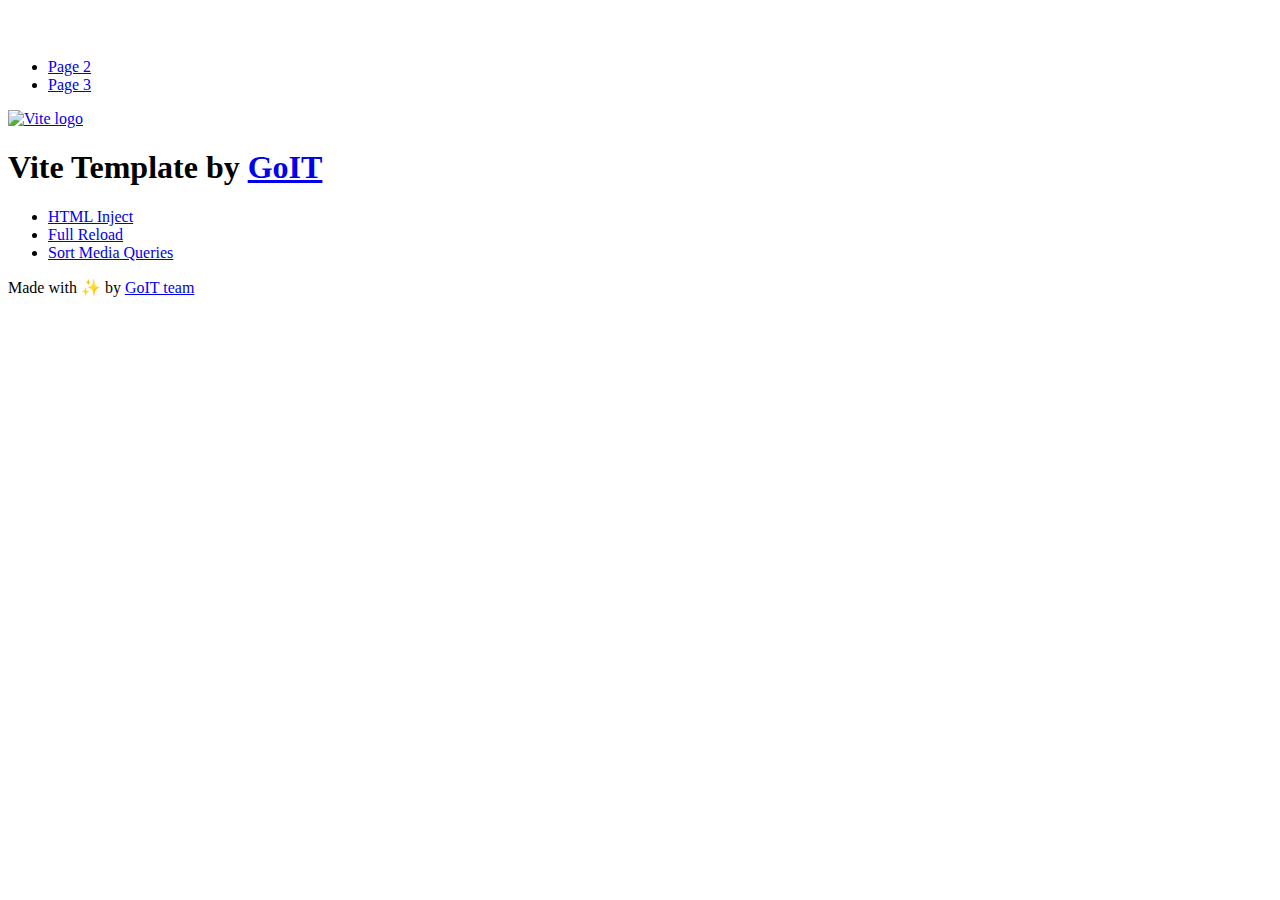
==== index.html @ cc00c932 "Deploying to gh-pages from @ Halyna79/goit-js-hw-12@776535042d5aa62d839cb967e5aa9f85892e320d 🚀" ====
<!DOCTYPE html>
<html lang="en">
  <head>
    <meta charset="UTF-8" />
    <link rel="icon" type="image/svg+xml" href="/vanilla-app-template/favicon.svg" />
    <meta name="viewport" content="width=device-width, initial-scale=1.0" />
    <title>Vanilla App Template</title>
    <script type="module" crossorigin src="/vanilla-app-template/index.js"></script>
    <link rel="stylesheet" crossorigin href="/vanilla-app-template/assets/styles-DvPDDfy5.css">
  </head>
  <body>
    <header class="header">
  <div class="container">
    <nav class="nav">
      <a class="nav-logo" href="./index.html" aria-label="Site logo">
        <svg class="nav-logo-icon" width="100" height="30">
          <use href="/vanilla-app-template/assets/sprite-E8vg0sBb.svg#logo"></use>
        </svg>
      </a>
      <ul class="nav-list">
        <li class="nav-item">
          <a class="nav-link {=$highlight-act}" href="./page-2.html">Page 2</a>
        </li>
        <li class="nav-item">
          <a class="nav-link {=$highlight-curr}" href="./page-3.html">Page 3</a>
        </li>
      </ul>
    </nav>
  </div>
</header>


    <main>
      <!-- Loads the specified .html file -->
      <section class="vite-promo">
  <div class="container">
    <div class="vite-promo-thumb">
      <a
        class="vite-promo-link"
        href="https://vitejs.dev/"
        target="_blank"
        rel="noopener noreferrer"
        aria-label="Link to Vite official website"
        title="Vite.js  build tool"
      >
        <!-- Path to images as from index.html file -->
        <img
          class="pic"
          src="/vanilla-app-template/assets/vite-logo-9o_aqrTe.png"
          alt="Vite logo"
          width="640"
          height="640"
        />
      </a>
    </div>
    <h1 class="main-title">
      <span class="main-title-gradient">Vite</span>
      Template by
      <a
        class="main-title-link"
        href="https://github.com/goitacademy/vanilla-app-template"
        target="_blank"
        rel="noopener noreferrer"
      >
        GoIT
      </a>
    </h1>
  </div>
</section>

      <article class="badges">
  <div class="container">
    <ul class="badges-list">
      <li class="badges-item">
        <a
          class="badges-link"
          href="https://www.npmjs.com/package/vite-plugin-html-inject"
          target="_blank"
          rel="noopener noreferrer"
        >
          HTML Inject
        </a>
      </li>
      <li class="badges-item">
        <a
          class="badges-link"
          href="https://www.npmjs.com/package/vite-plugin-full-reload"
          target="_blank"
          rel="noopener noreferrer"
        >
          Full Reload
        </a>
      </li>
      <li class="badges-item">
        <a
          class="badges-link"
          href="https://www.npmjs.com/package/postcss-sort-media-queries"
          target="_blank"
          rel="noopener noreferrer"
        >
          Sort Media Queries
        </a>
      </li>
    </ul>
  </div>
</article>

    </main>

    <footer class="footer">
  <div class="container">
    <p class="footer-desc">
      Made with ✨ by
      <a
        class="footer-link"
        href="https://goit.global/ua/"
        target="_blank"
        rel="noopener noreferrer"
      >
        GoIT team
      </a>
    </p>
  </div>
</footer>


  </body>
</html>
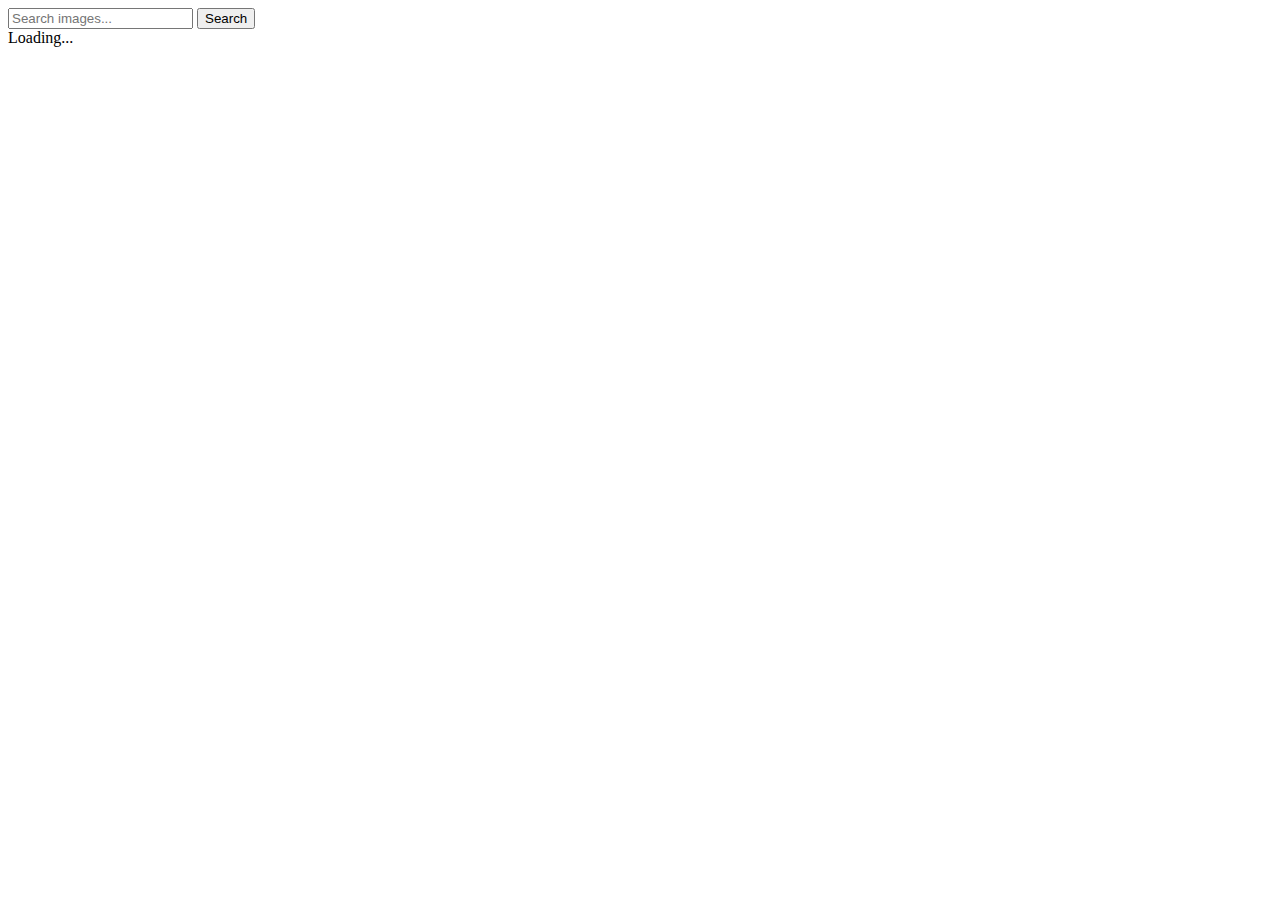
==== commit b3f1908a: "Deploying to gh-pages from @ Halyna79/goit-js-hw-12@83a2b27c0aeb94ef6c57106d2b7264298e773ffe 🚀" ====
--- a/index.html
+++ b/index.html
@@ -1,128 +1,23 @@
 <!DOCTYPE html>
 <html lang="en">
-  <head>
-    <meta charset="UTF-8" />
-    <link rel="icon" type="image/svg+xml" href="/vanilla-app-template/favicon.svg" />
-    <meta name="viewport" content="width=device-width, initial-scale=1.0" />
-    <title>Vanilla App Template</title>
-    <script type="module" crossorigin src="/vanilla-app-template/index.js"></script>
-    <link rel="stylesheet" crossorigin href="/vanilla-app-template/assets/styles-DvPDDfy5.css">
-  </head>
-  <body>
-    <header class="header">
-  <div class="container">
-    <nav class="nav">
-      <a class="nav-logo" href="./index.html" aria-label="Site logo">
-        <svg class="nav-logo-icon" width="100" height="30">
-          <use href="/vanilla-app-template/assets/sprite-E8vg0sBb.svg#logo"></use>
-        </svg>
-      </a>
-      <ul class="nav-list">
-        <li class="nav-item">
-          <a class="nav-link {=$highlight-act}" href="./page-2.html">Page 2</a>
-        </li>
-        <li class="nav-item">
-          <a class="nav-link {=$highlight-curr}" href="./page-3.html">Page 3</a>
-        </li>
-      </ul>
-    </nav>
-  </div>
-</header>
 
+<head>
+  <meta charset="UTF-8">
+  <meta name="viewport" content="width=device-width, initial-scale=1.0">
+  <link rel="icon" type="image/svg+xml" href="/goit-js-hw-12/favicon.svg" />
+  <link rel="stylesheet" href="https://fonts.googleapis.com/css2?family=Montserrat:wght@400;700&display=swap">
+  <title>Homework 12</title>
+  <script type="module" crossorigin src="/goit-js-hw-12/index.js"></script>
+  <link rel="stylesheet" crossorigin href="/goit-js-hw-12/assets/index-BkC6m294.css">
+</head>
 
-    <main>
-      <!-- Loads the specified .html file -->
-      <section class="vite-promo">
-  <div class="container">
-    <div class="vite-promo-thumb">
-      <a
-        class="vite-promo-link"
-        href="https://vitejs.dev/"
-        target="_blank"
-        rel="noopener noreferrer"
-        aria-label="Link to Vite official website"
-        title="Vite.js  build tool"
-      >
-        <!-- Path to images as from index.html file -->
-        <img
-          class="pic"
-          src="/vanilla-app-template/assets/vite-logo-9o_aqrTe.png"
-          alt="Vite logo"
-          width="640"
-          height="640"
-        />
-      </a>
-    </div>
-    <h1 class="main-title">
-      <span class="main-title-gradient">Vite</span>
-      Template by
-      <a
-        class="main-title-link"
-        href="https://github.com/goitacademy/vanilla-app-template"
-        target="_blank"
-        rel="noopener noreferrer"
-      >
-        GoIT
-      </a>
-    </h1>
-  </div>
-</section>
+<body>
+  <form id="search-form">
+    <input type="text" name="searchQuery" placeholder="Search images...">
+    <button type="submit">Search</button>
+  </form>
+  <div class="loader">Loading...</div>
+  <div class="gallery"></div>
+</body>
 
-      <article class="badges">
-  <div class="container">
-    <ul class="badges-list">
-      <li class="badges-item">
-        <a
-          class="badges-link"
-          href="https://www.npmjs.com/package/vite-plugin-html-inject"
-          target="_blank"
-          rel="noopener noreferrer"
-        >
-          HTML Inject
-        </a>
-      </li>
-      <li class="badges-item">
-        <a
-          class="badges-link"
-          href="https://www.npmjs.com/package/vite-plugin-full-reload"
-          target="_blank"
-          rel="noopener noreferrer"
-        >
-          Full Reload
-        </a>
-      </li>
-      <li class="badges-item">
-        <a
-          class="badges-link"
-          href="https://www.npmjs.com/package/postcss-sort-media-queries"
-          target="_blank"
-          rel="noopener noreferrer"
-        >
-          Sort Media Queries
-        </a>
-      </li>
-    </ul>
-  </div>
-</article>
-
-    </main>
-
-    <footer class="footer">
-  <div class="container">
-    <p class="footer-desc">
-      Made with ✨ by
-      <a
-        class="footer-link"
-        href="https://goit.global/ua/"
-        target="_blank"
-        rel="noopener noreferrer"
-      >
-        GoIT team
-      </a>
-    </p>
-  </div>
-</footer>
-
-
-  </body>
-</html>
+</html>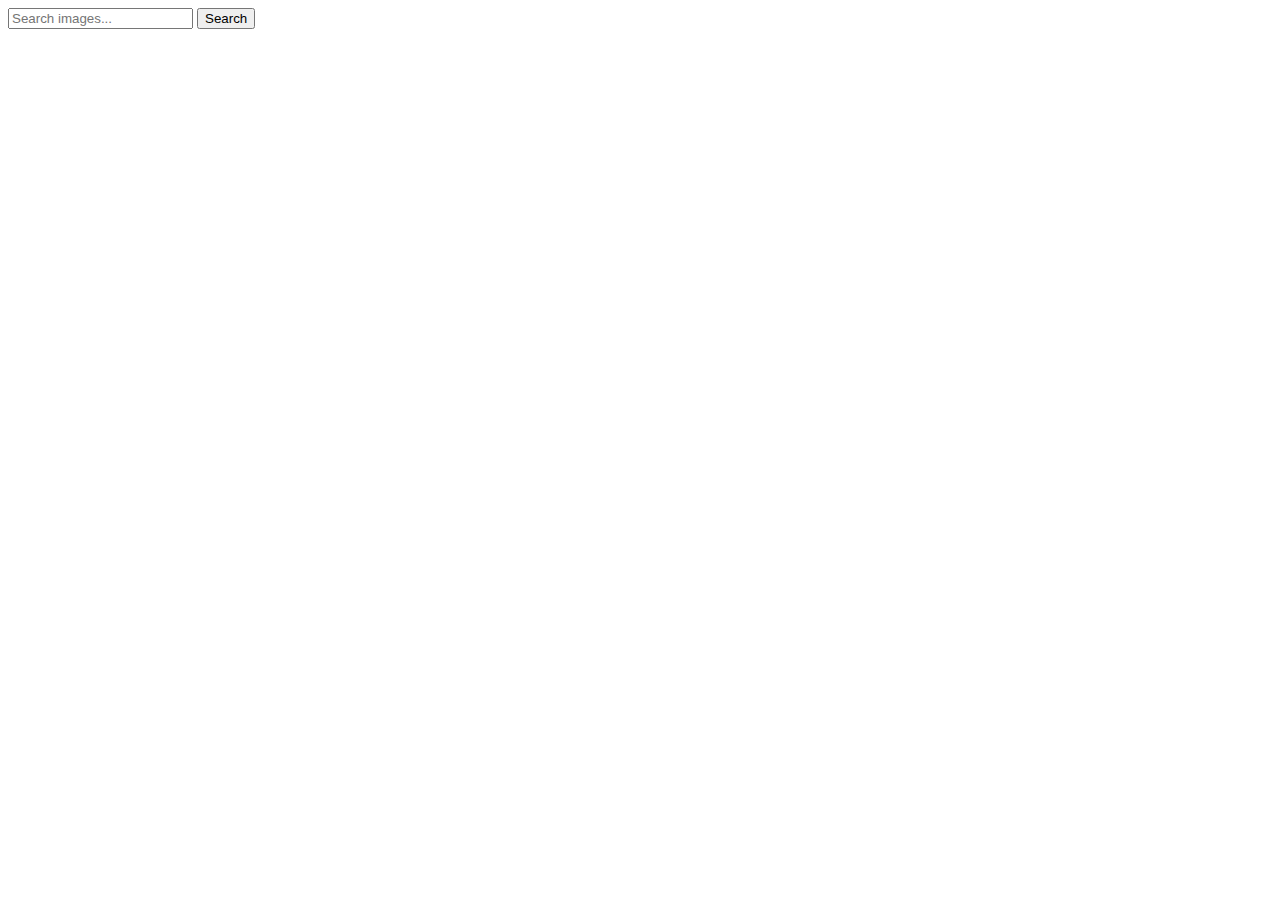
==== commit 036185df: "Deploying to gh-pages from @ Halyna79/goit-js-hw-12@09c05373dcd758bad2671c8f3c671725c7976cce 🚀" ====
--- a/index.html
+++ b/index.html
@@ -8,7 +8,9 @@
   <link rel="stylesheet" href="https://fonts.googleapis.com/css2?family=Montserrat:wght@400;700&display=swap">
   <title>Homework 12</title>
   <script type="module" crossorigin src="/goit-js-hw-12/index.js"></script>
-  <link rel="stylesheet" crossorigin href="/goit-js-hw-12/assets/index-BkC6m294.css">
+  <link rel="modulepreload" crossorigin href="/goit-js-hw-12/assets/vendor-CZY24G29.js">
+  <link rel="stylesheet" crossorigin href="/goit-js-hw-12/assets/vendor-DumFYO8Z.css">
+  <link rel="stylesheet" crossorigin href="/goit-js-hw-12/assets/index-CUAigCkD.css">
 </head>
 
 <body>
@@ -16,8 +18,11 @@
     <input type="text" name="searchQuery" placeholder="Search images...">
     <button type="submit">Search</button>
   </form>
-  <div class="loader">Loading...</div>
   <div class="gallery"></div>
+  <div class="load-container">
+    <div class="loader" hidden></div>
+    <button class="load-more" hidden>Load more</button>
+  </div>
 </body>
 
 </html>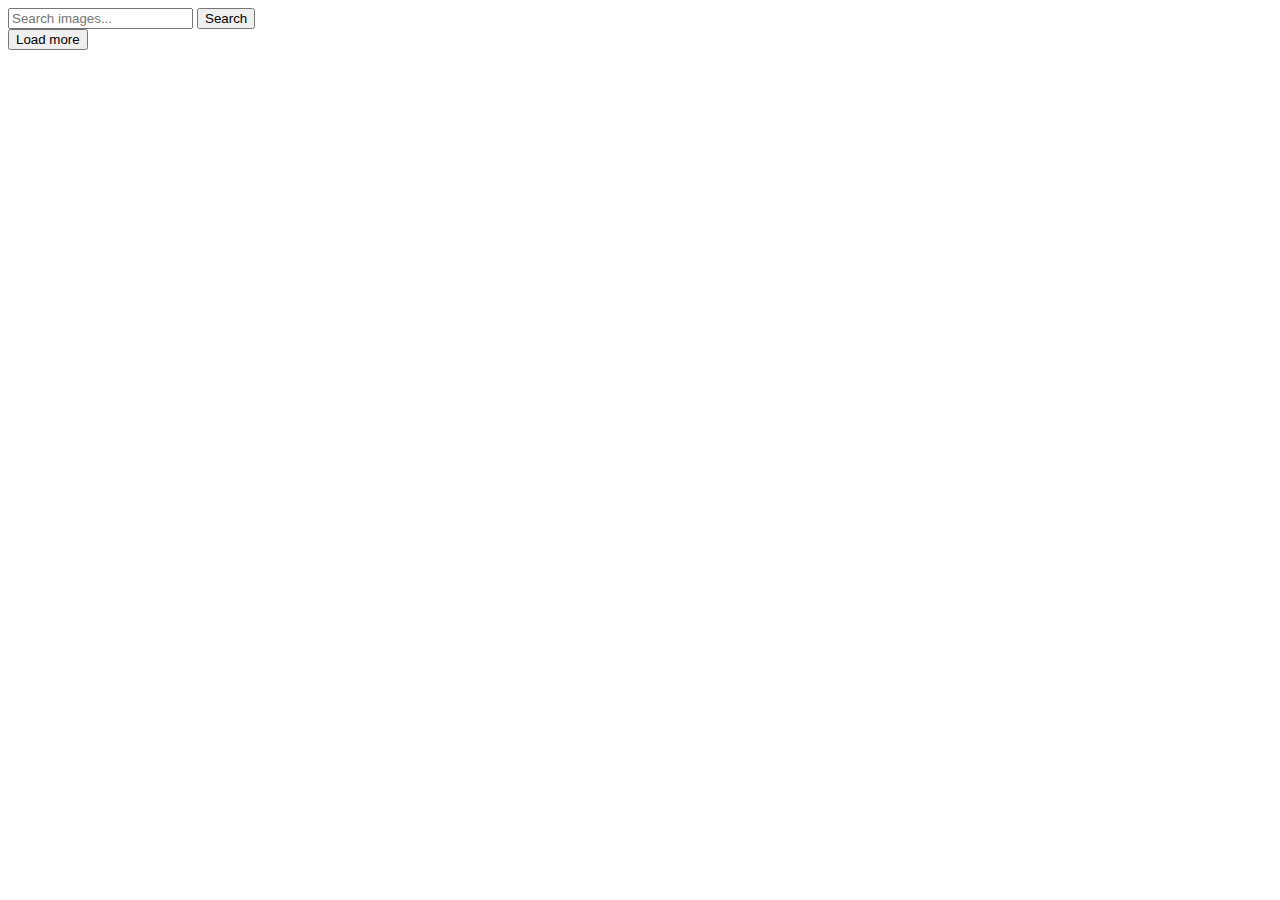
==== commit f649527a: "Deploying to gh-pages from @ Halyna79/goit-js-hw-12@16bc0afe8d3539e2a2cb0fab6f2fa5f975535259 🚀" ====
--- a/index.html
+++ b/index.html
@@ -8,9 +8,9 @@
   <link rel="stylesheet" href="https://fonts.googleapis.com/css2?family=Montserrat:wght@400;700&display=swap">
   <title>Homework 12</title>
   <script type="module" crossorigin src="/goit-js-hw-12/index.js"></script>
-  <link rel="modulepreload" crossorigin href="/goit-js-hw-12/assets/vendor-CZY24G29.js">
-  <link rel="stylesheet" crossorigin href="/goit-js-hw-12/assets/vendor-DumFYO8Z.css">
-  <link rel="stylesheet" crossorigin href="/goit-js-hw-12/assets/index-CUAigCkD.css">
+  <link rel="modulepreload" crossorigin href="/goit-js-hw-12/assets/vendor-D1LKfBqE.js">
+  <link rel="stylesheet" crossorigin href="/goit-js-hw-12/assets/vendor-Dr4k8ETB.css">
+  <link rel="stylesheet" crossorigin href="/goit-js-hw-12/assets/index-cUkEsH5-.css">
 </head>
 
 <body>
@@ -20,8 +20,8 @@
   </form>
   <div class="gallery"></div>
   <div class="load-container">
-    <div class="loader" hidden></div>
-    <button class="load-more" hidden>Load more</button>
+    <div class="loader"></div>
+    <button class="load-more">Load more</button>
   </div>
 </body>
 
